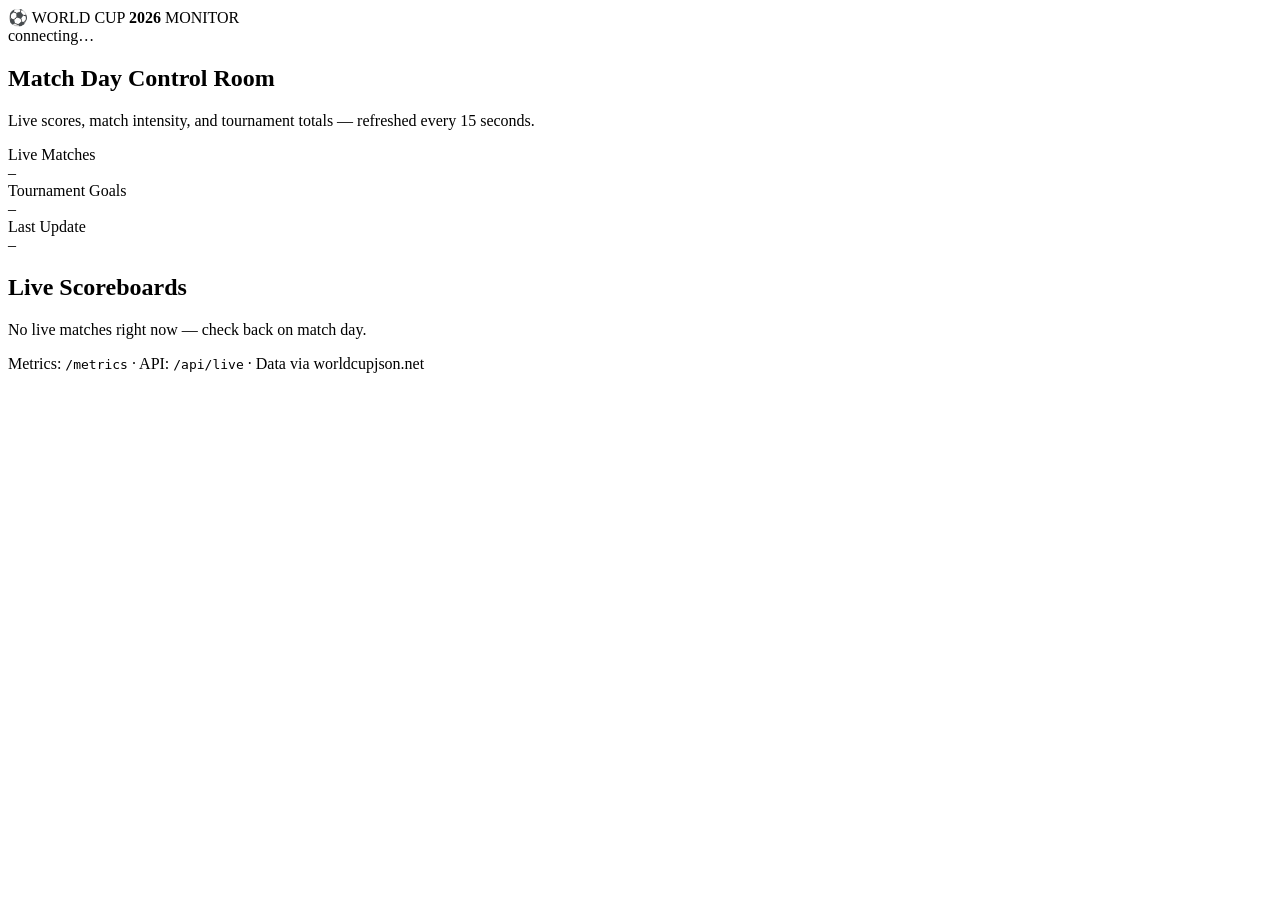
==== src/app/static/index.html @ a487b8d4 "Security overhaul: SSM-only access, OIDC CI, hardened workloads, soccer-themed app - infra/bootstrap" ====
<!doctype html>
<html lang="en">
<head>
  <meta charset="utf-8" />
  <meta name="viewport" content="width=device-width, initial-scale=1" />
  <title>World Cup 2026 Monitor</title>
  <link rel="preconnect" href="https://fonts.googleapis.com" />
  <link rel="preconnect" href="https://fonts.gstatic.com" crossorigin />
  <link href="https://fonts.googleapis.com/css2?family=Teko:wght@500;600;700&family=Rajdhani:wght@400;500;600;700&display=swap" rel="stylesheet" />
  <link rel="stylesheet" href="/css/style.css" />
</head>
<body>
  <div class="stadium-glow" aria-hidden="true"></div>

  <header class="topbar">
    <div class="brand">
      <span class="ball">⚽</span>
      <span class="brand-text">WORLD CUP <strong>2026</strong> MONITOR</span>
    </div>
    <div class="status-pill" id="connStatus">
      <span class="dot"></span> <span id="connStatusText">connecting…</span>
    </div>
  </header>

  <main>
    <section class="hero">
      <h1>Match Day Control Room</h1>
      <p>Live scores, match intensity, and tournament totals — refreshed every 15 seconds.</p>
    </section>

    <section class="stat-row" aria-label="Tournament totals">
      <div class="stat-card">
        <div class="stat-label">Live Matches</div>
        <div class="stat-value" id="statLive">–</div>
      </div>
      <div class="stat-card">
        <div class="stat-label">Tournament Goals</div>
        <div class="stat-value" id="statGoals">–</div>
      </div>
      <div class="stat-card">
        <div class="stat-label">Last Update</div>
        <div class="stat-value stat-value--small" id="statUpdated">–</div>
      </div>
    </section>

    <section class="pitch">
      <h2>Live Scoreboards</h2>
      <div id="matchGrid" class="match-grid">
        <p class="empty-state" id="emptyState">No live matches right now — check back on match day.</p>
      </div>
    </section>
  </main>

  <footer>
    <p>Metrics: <code>/metrics</code> · API: <code>/api/live</code> · Data via worldcupjson.net</p>
  </footer>

  <script src="/js/app.js"></script>
</body>
</html>
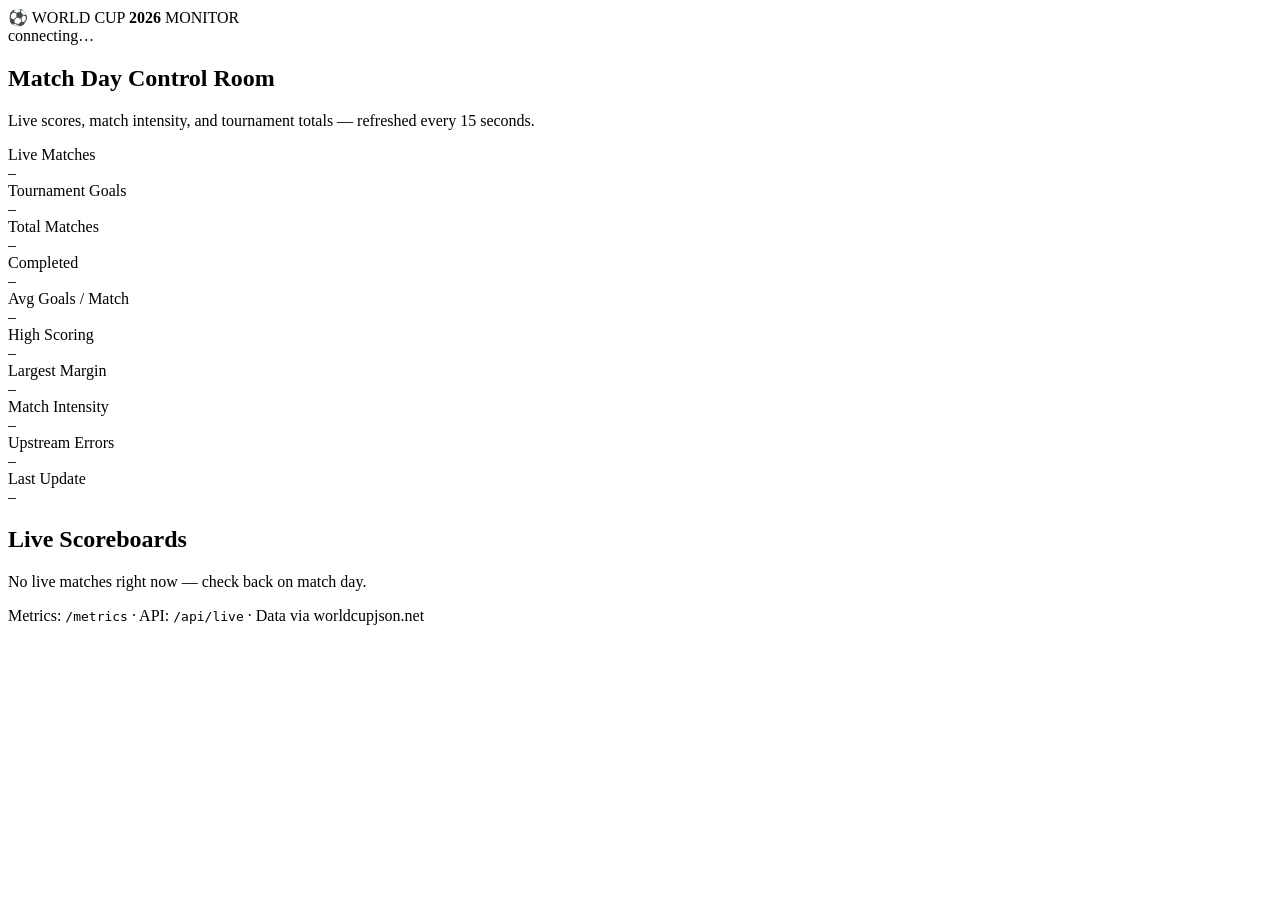
==== commit 4528edc5: "feat: add 10 tournament stat cards" ====
--- a/src/app/static/index.html
+++ b/src/app/static/index.html
@@ -38,6 +38,34 @@
         <div class="stat-value" id="statGoals">–</div>
       </div>
       <div class="stat-card">
+        <div class="stat-label">Total Matches</div>
+        <div class="stat-value" id="statMatches">–</div>
+      </div>
+      <div class="stat-card">
+        <div class="stat-label">Completed</div>
+        <div class="stat-value" id="statCompleted">–</div>
+      </div>
+      <div class="stat-card">
+        <div class="stat-label">Avg Goals / Match</div>
+        <div class="stat-value" id="statAvgGoals">–</div>
+      </div>
+      <div class="stat-card">
+        <div class="stat-label">High Scoring</div>
+        <div class="stat-value" id="statHighScoring">–</div>
+      </div>
+      <div class="stat-card">
+        <div class="stat-label">Largest Margin</div>
+        <div class="stat-value" id="statMargin">–</div>
+      </div>
+      <div class="stat-card">
+        <div class="stat-label">Match Intensity</div>
+        <div class="stat-value" id="statIntensity">–</div>
+      </div>
+      <div class="stat-card">
+        <div class="stat-label">Upstream Errors</div>
+        <div class="stat-value" id="statErrors">–</div>
+      </div>
+      <div class="stat-card">
         <div class="stat-label">Last Update</div>
         <div class="stat-value stat-value--small" id="statUpdated">–</div>
       </div>
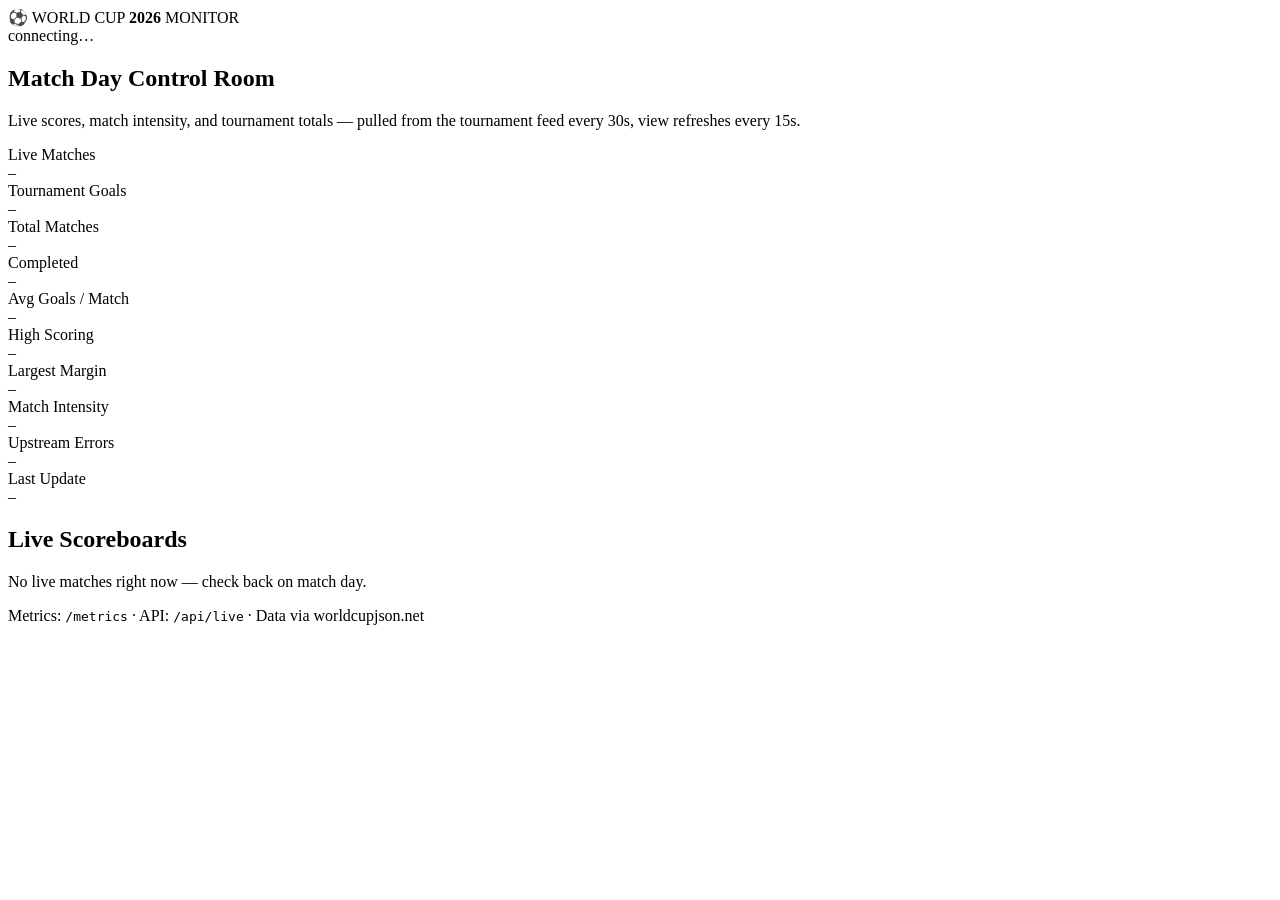
==== commit 0f7a1b42: "Tidy CI + manifests (audit #6, #7, #9, #10, #11) #6  Remove k8s/monitoring/prometheus-rbac.yaml and " ====
--- a/src/app/static/index.html
+++ b/src/app/static/index.html
@@ -25,7 +25,7 @@
   <main>
     <section class="hero">
       <h1>Match Day Control Room</h1>
-      <p>Live scores, match intensity, and tournament totals — refreshed every 15 seconds.</p>
+      <p>Live scores, match intensity, and tournament totals — pulled from the tournament feed every 30s, view refreshes every 15s.</p>
     </section>
 
     <section class="stat-row" aria-label="Tournament totals">
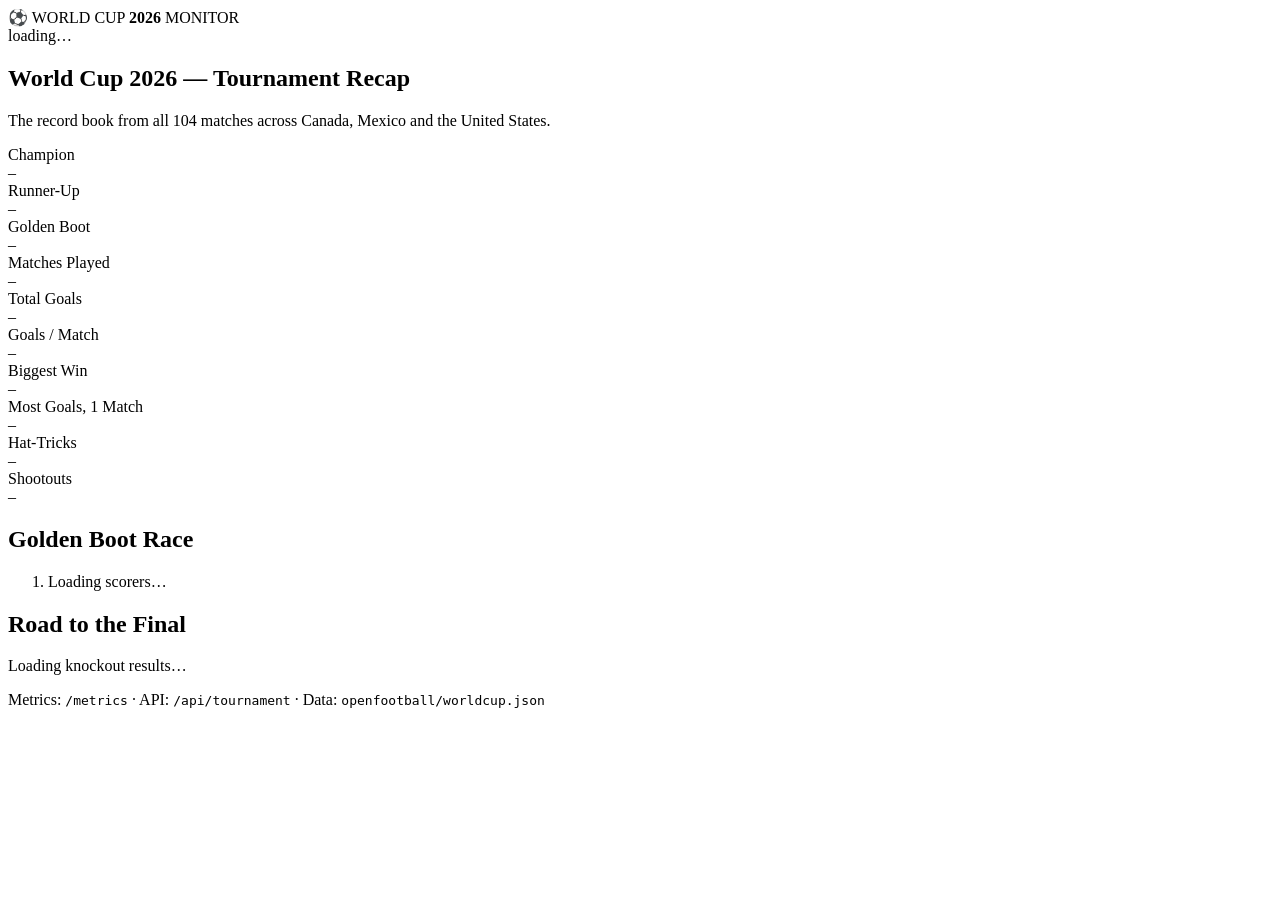
==== commit 3bf699fe: "Switch to a completed-tournament recap (openfootball data) The live source (worldcupjson.net) is gon" ====
--- a/src/app/static/index.html
+++ b/src/app/static/index.html
@@ -3,7 +3,7 @@
 <head>
   <meta charset="utf-8" />
   <meta name="viewport" content="width=device-width, initial-scale=1" />
-  <title>World Cup 2026 Monitor</title>
+  <title>World Cup 2026 Recap</title>
   <link rel="preconnect" href="https://fonts.googleapis.com" />
   <link rel="preconnect" href="https://fonts.gstatic.com" crossorigin />
   <link href="https://fonts.googleapis.com/css2?family=Teko:wght@500;600;700&family=Rajdhani:wght@400;500;600;700&display=swap" rel="stylesheet" />
@@ -18,69 +18,76 @@
       <span class="brand-text">WORLD CUP <strong>2026</strong> MONITOR</span>
     </div>
     <div class="status-pill" id="connStatus">
-      <span class="dot"></span> <span id="connStatusText">connecting…</span>
+      <span class="dot"></span> <span id="connStatusText">loading…</span>
     </div>
   </header>
 
   <main>
     <section class="hero">
-      <h1>Match Day Control Room</h1>
-      <p>Live scores, match intensity, and tournament totals — pulled from the tournament feed every 30s, view refreshes every 15s.</p>
+      <h1>World Cup 2026 — Tournament Recap</h1>
+      <p id="heroSub">The record book from all 104 matches across Canada, Mexico and the United States.</p>
     </section>
 
-    <section class="stat-row" aria-label="Tournament totals">
-      <div class="stat-card">
-        <div class="stat-label">Live Matches</div>
-        <div class="stat-value" id="statLive">–</div>
+    <section class="stat-row" aria-label="Tournament records">
+      <div class="stat-card stat-card--headline">
+        <div class="stat-label">Champion</div>
+        <div class="stat-value stat-value--small" id="statChampion">–</div>
       </div>
       <div class="stat-card">
-        <div class="stat-label">Tournament Goals</div>
+        <div class="stat-label">Runner-Up</div>
+        <div class="stat-value stat-value--small" id="statRunnerUp">–</div>
+      </div>
+      <div class="stat-card">
+        <div class="stat-label">Golden Boot</div>
+        <div class="stat-value stat-value--small" id="statGoldenBoot">–</div>
+      </div>
+      <div class="stat-card">
+        <div class="stat-label">Matches Played</div>
+        <div class="stat-value" id="statMatches">–</div>
+      </div>
+      <div class="stat-card">
+        <div class="stat-label">Total Goals</div>
         <div class="stat-value" id="statGoals">–</div>
       </div>
       <div class="stat-card">
-        <div class="stat-label">Total Matches</div>
-        <div class="stat-value" id="statMatches">–</div>
+        <div class="stat-label">Goals / Match</div>
+        <div class="stat-value" id="statAvg">–</div>
       </div>
       <div class="stat-card">
-        <div class="stat-label">Completed</div>
-        <div class="stat-value" id="statCompleted">–</div>
+        <div class="stat-label">Biggest Win</div>
+        <div class="stat-value stat-value--small" id="statBiggestWin">–</div>
       </div>
       <div class="stat-card">
-        <div class="stat-label">Avg Goals / Match</div>
-        <div class="stat-value" id="statAvgGoals">–</div>
+        <div class="stat-label">Most Goals, 1 Match</div>
+        <div class="stat-value" id="statHighest">–</div>
       </div>
       <div class="stat-card">
-        <div class="stat-label">High Scoring</div>
-        <div class="stat-value" id="statHighScoring">–</div>
+        <div class="stat-label">Hat-Tricks</div>
+        <div class="stat-value" id="statHatTricks">–</div>
       </div>
       <div class="stat-card">
-        <div class="stat-label">Largest Margin</div>
-        <div class="stat-value" id="statMargin">–</div>
-      </div>
-      <div class="stat-card">
-        <div class="stat-label">Match Intensity</div>
-        <div class="stat-value" id="statIntensity">–</div>
-      </div>
-      <div class="stat-card">
-        <div class="stat-label">Upstream Errors</div>
-        <div class="stat-value" id="statErrors">–</div>
-      </div>
-      <div class="stat-card">
-        <div class="stat-label">Last Update</div>
-        <div class="stat-value stat-value--small" id="statUpdated">–</div>
+        <div class="stat-label">Shootouts</div>
+        <div class="stat-value" id="statShootouts">–</div>
       </div>
     </section>
 
     <section class="pitch">
-      <h2>Live Scoreboards</h2>
-      <div id="matchGrid" class="match-grid">
-        <p class="empty-state" id="emptyState">No live matches right now — check back on match day.</p>
+      <h2>Golden Boot Race</h2>
+      <ol id="scorerList" class="scorer-list">
+        <li class="empty-state">Loading scorers…</li>
+      </ol>
+    </section>
+
+    <section class="pitch">
+      <h2>Road to the Final</h2>
+      <div id="knockoutRounds">
+        <p class="empty-state">Loading knockout results…</p>
       </div>
     </section>
   </main>
 
   <footer>
-    <p>Metrics: <code>/metrics</code> · API: <code>/api/live</code> · Data via worldcupjson.net</p>
+    <p>Metrics: <code>/metrics</code> · API: <code>/api/tournament</code> · Data: <code>openfootball/worldcup.json</code></p>
   </footer>
 
   <script src="/js/app.js"></script>
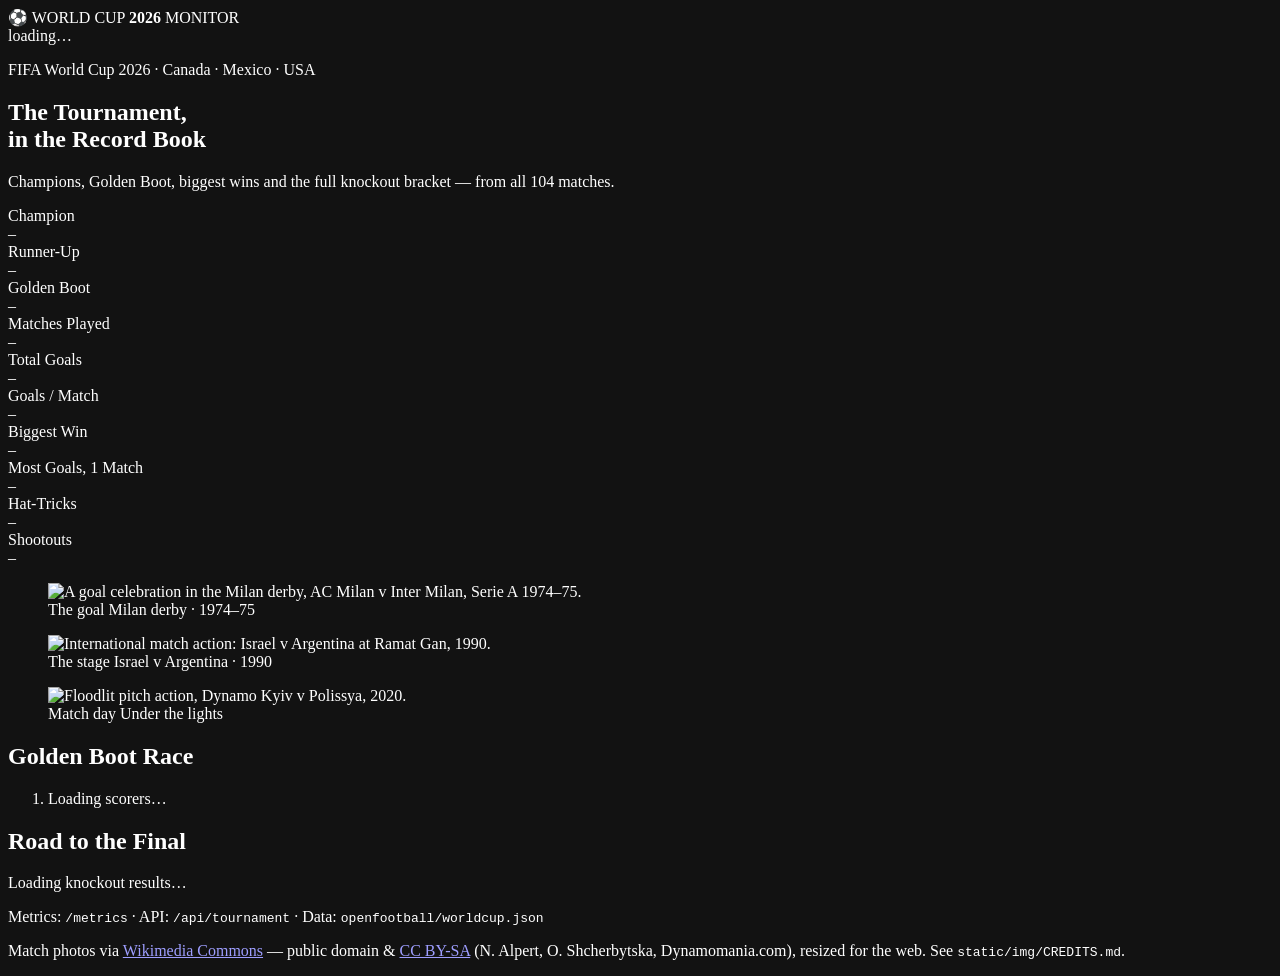
==== commit a8d49a4e: "UI: football makeover — photo hero, match-day gallery, richer theme [skip ci] * src/app/static/img/:" ====
--- a/src/app/static/index.html
+++ b/src/app/static/index.html
@@ -3,29 +3,36 @@
 <head>
   <meta charset="utf-8" />
   <meta name="viewport" content="width=device-width, initial-scale=1" />
+  <meta name="color-scheme" content="dark" />
   <title>World Cup 2026 Recap</title>
   <link rel="preconnect" href="https://fonts.googleapis.com" />
   <link rel="preconnect" href="https://fonts.gstatic.com" crossorigin />
-  <link href="https://fonts.googleapis.com/css2?family=Teko:wght@500;600;700&family=Rajdhani:wght@400;500;600;700&display=swap" rel="stylesheet" />
+  <link href="https://fonts.googleapis.com/css2?family=Teko:wght@400;500;600;700&family=Rajdhani:wght@400;500;600;700&display=swap" rel="stylesheet" />
+  <link rel="preload" as="image" href="/img/hero.webp" />
   <link rel="stylesheet" href="/css/style.css" />
 </head>
 <body>
-  <div class="stadium-glow" aria-hidden="true"></div>
+  <div class="pitch-bg" aria-hidden="true"></div>
 
   <header class="topbar">
     <div class="brand">
-      <span class="ball">⚽</span>
-      <span class="brand-text">WORLD CUP <strong>2026</strong> MONITOR</span>
+      <span class="ball" aria-hidden="true">⚽</span>
+      <span class="brand-text">WORLD&nbsp;CUP <strong>2026</strong> MONITOR</span>
     </div>
     <div class="status-pill" id="connStatus">
-      <span class="dot"></span> <span id="connStatusText">loading…</span>
+      <span class="dot" aria-hidden="true"></span> <span id="connStatusText">loading…</span>
     </div>
   </header>
 
   <main>
     <section class="hero">
-      <h1>World Cup 2026 — Tournament Recap</h1>
-      <p id="heroSub">The record book from all 104 matches across Canada, Mexico and the United States.</p>
+      <div class="hero__scrim" aria-hidden="true"></div>
+      <div class="hero__inner">
+        <p class="hero__kicker">FIFA World Cup 2026&nbsp;·&nbsp;Canada&nbsp;·&nbsp;Mexico&nbsp;·&nbsp;USA</p>
+        <h1>The Tournament,<br />in the Record Book</h1>
+        <p id="heroSub">Champions, Golden Boot, biggest wins and the full knockout bracket — from all 104 matches.</p>
+        <p class="hero__final" id="heroFinal" hidden></p>
+      </div>
     </section>
 
     <section class="stat-row" aria-label="Tournament records">
@@ -71,6 +78,24 @@
       </div>
     </section>
 
+    <section class="gallery" aria-label="Match-day gallery">
+      <figure class="shot">
+        <img src="/img/goal.webp" width="1000" height="560" loading="lazy" decoding="async"
+             alt="A goal celebration in the Milan derby, AC Milan v Inter Milan, Serie A 1974–75." />
+        <figcaption><span>The goal</span> Milan derby · 1974–75</figcaption>
+      </figure>
+      <figure class="shot">
+        <img src="/img/intl.webp" width="1000" height="667" loading="lazy" decoding="async"
+             alt="International match action: Israel v Argentina at Ramat Gan, 1990." />
+        <figcaption><span>The stage</span> Israel v Argentina · 1990</figcaption>
+      </figure>
+      <figure class="shot">
+        <img src="/img/pitch.webp" width="1000" height="667" loading="lazy" decoding="async"
+             alt="Floodlit pitch action, Dynamo Kyiv v Polissya, 2020." />
+        <figcaption><span>Match day</span> Under the lights</figcaption>
+      </figure>
+    </section>
+
     <section class="pitch">
       <h2>Golden Boot Race</h2>
       <ol id="scorerList" class="scorer-list">
@@ -88,6 +113,11 @@
 
   <footer>
     <p>Metrics: <code>/metrics</code> · API: <code>/api/tournament</code> · Data: <code>openfootball/worldcup.json</code></p>
+    <p class="credits">
+      Match photos via <a href="https://commons.wikimedia.org/" rel="noopener">Wikimedia Commons</a> —
+      public domain &amp; <a href="https://creativecommons.org/licenses/by-sa/4.0/" rel="noopener">CC&nbsp;BY-SA</a>
+      (N. Alpert, O. Shcherbytska, Dynamomania.com), resized for the web. See <code>static/img/CREDITS.md</code>.
+    </p>
   </footer>
 
   <script src="/js/app.js"></script>
